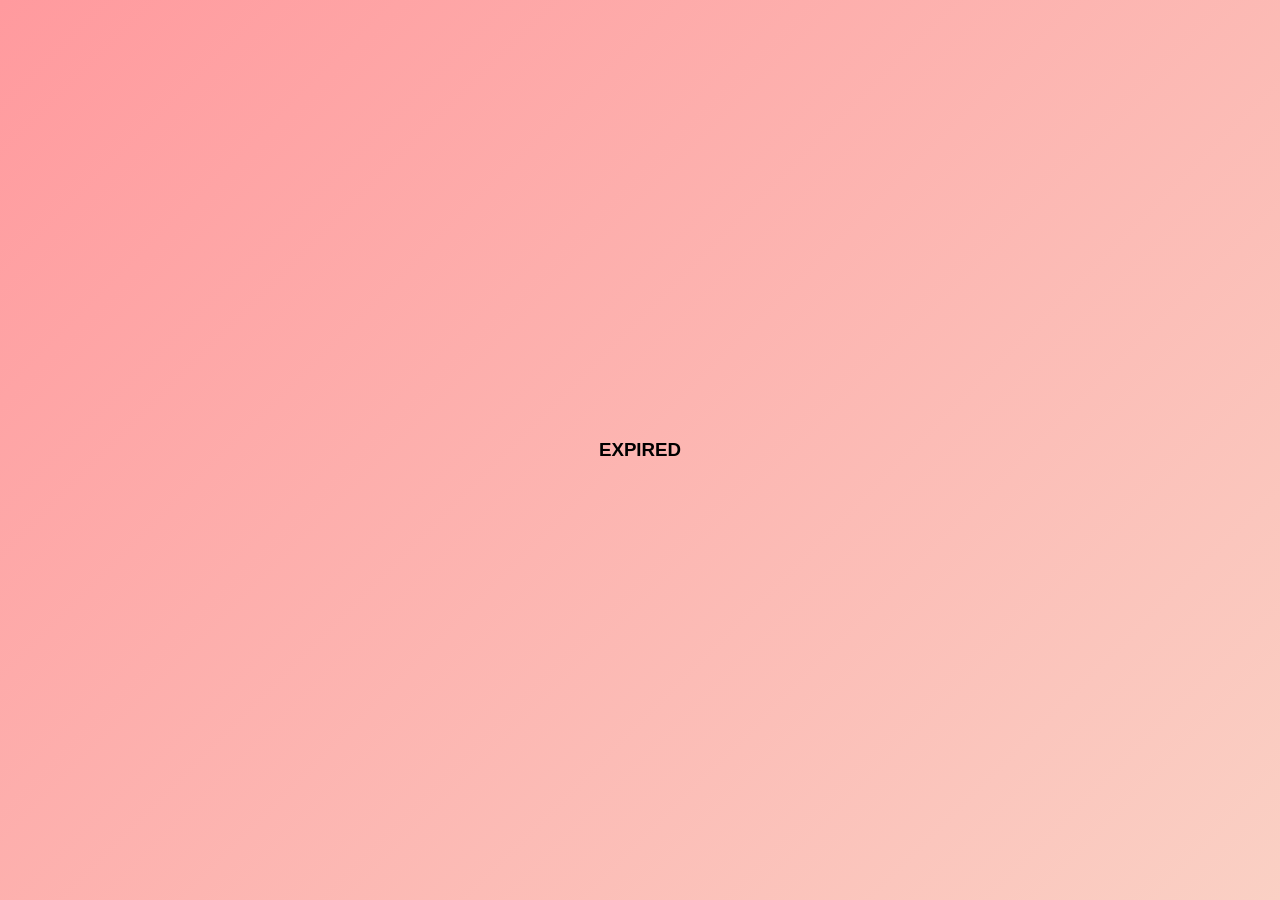
==== countdown.html @ 28cbd997 "pages with countdown" ====
<!DOCTYPE html>
<html lang="en">
<head>
<meta charset="UTF-8" />
<meta name="viewport" content="width=device-width, initial-scale=1.0" />
<title>Will You Be My Valentine?</title>
<link rel="icon" href="pictures/icon.webp">
<link rel="stylesheet" href="v1.css" />
</head>
<body>
    <div class="container">
        <h3 id="demo"></h3>

<script src="countdown.js">


</script>
    </div>
    
</body>
</html>
---- v1.css ----
body {
    margin: 0;
    height: 100vh;
    display: flex;
    justify-content: center;
    align-items: center;
    background: linear-gradient(135deg, #ff9a9e, #fad0c4);
    font-family: 'Segoe UI', Tahoma, Geneva, Verdana, sans-serif;
    overflow: hidden;
}

.container {
    display: flex;
    flex-direction: column;
    align-items: center;
    gap: 10px;
}

.arrow {
    border: solid black;
    border-width: 0 3px 3px 0;
    display: inline-block;
    padding: 3px;
}

.right {
    transform: rotate(-45deg);
    -webkit-transform: rotate(-45deg);
}


.next {
    animation: popIn 1s ease;
}

.card {
    background: white;
    padding: 1.5rem 2.5rem;
    border-radius: 25px;
    text-align: center;
    box-shadow: 0 20px 40px rgba(0, 0, 0, 0.2);
    animation: popIn 1s ease;
}

h1 {
    color: #e63946;
    font-size: 2rem;
    margin-bottom: 1rem;
}
h2 {
    font-family: cursive ;
}

p {
    font-size: 1rem;
    margin-bottom: 2rem;
    color: #444;
}

.buttons {
    display: flex;
    gap: 1rem;
    justify-content:center;
}

button {
    padding: 0.8rem 1.6rem;
    font-size: 1rem;
    border: none;
    border-radius: 999px;
    cursor: pointer;
    transition: transform 0.2s ease, box-shadow 0.2s ease;
}


#yesBtn {
    background: #e63946;
    color: white;
    box-shadow: 0 8px 20px rgba(230, 57, 70, 0.4);
}

#noBtn {
    background: #ddd;
    color: #333;
}

button:hover {
    transform: scale(1.05);
    box-shadow: 0 10px 25px rgba(0, 0, 0, 0.2);
}

.hearts {
    position: fixed;
    top: 0;
    left: 0;
    width: 100%;
    height: 100%;
    pointer-events: none;
}

.heart {
    position: absolute;
    font-size: 1.5rem;
    animation: floatUp 4s linear forwards;
    opacity: 0.8;
    transform: translateY(100vh);
}

@keyframes floatUp {
    0% {
        transform: translateY(100vh) scale(1);
        opacity: 1;
    }
    100% {
        transform: translateY(-10vh) scale(1.5);
        opacity: 0;
    }
}

@keyframes popIn {
    from {
        transform: scale(0.8);
        opacity: 0;
    }
    to {
        transform: scale(1);
        opacity: 1;
    }
}
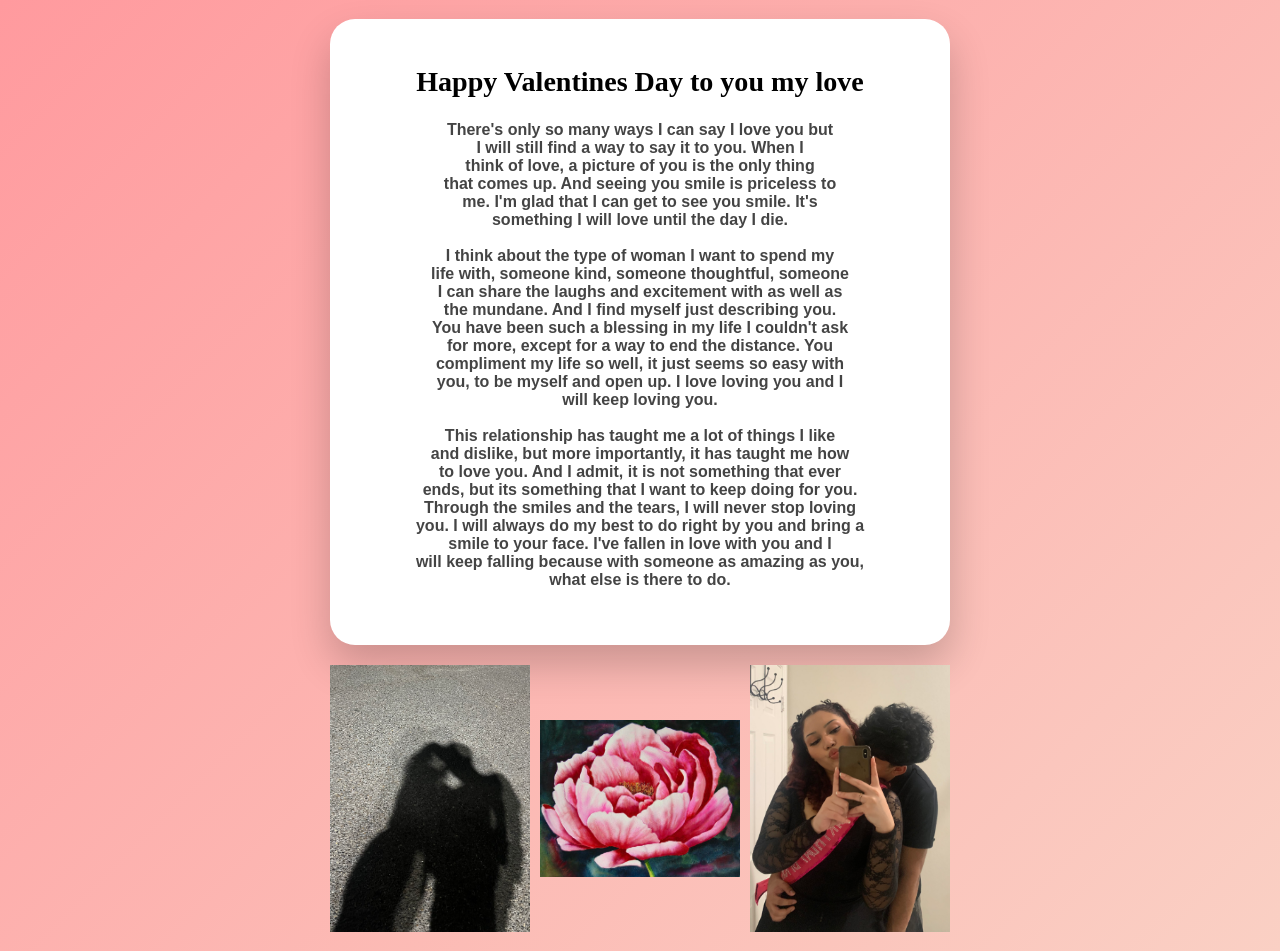
==== commit 9b63efa5: "card and images" ====
--- a/countdown.html
+++ b/countdown.html
@@ -11,6 +11,7 @@
 <body>
     <div class="container">
         <h3 id="demo"></h3>
+         
 
 <script src="countdown.js">
 
--- a/v1.css
+++ b/v1.css
@@ -1,12 +1,15 @@
+html{
+    background: #ff9a9e;
+}
 body {
     margin: 0;
-    height: 100vh;
+    min-height: 100vh;
     display: flex;
     justify-content: center;
     align-items: center;
     background: linear-gradient(135deg, #ff9a9e, #fad0c4);
     font-family: 'Segoe UI', Tahoma, Geneva, Verdana, sans-serif;
-    overflow: hidden;
+
 }
 
 .container {
@@ -15,7 +18,16 @@
     align-items: center;
     gap: 10px;
 }
-
+.pictures{
+    margin-top: 20px;
+    display: flex;
+    align-items: center;
+    gap: 10px;
+}
+img{
+    width: 200px;
+    animation: popIn 1s ease;
+}
 .arrow {
     border: solid black;
     border-width: 0 3px 3px 0;
